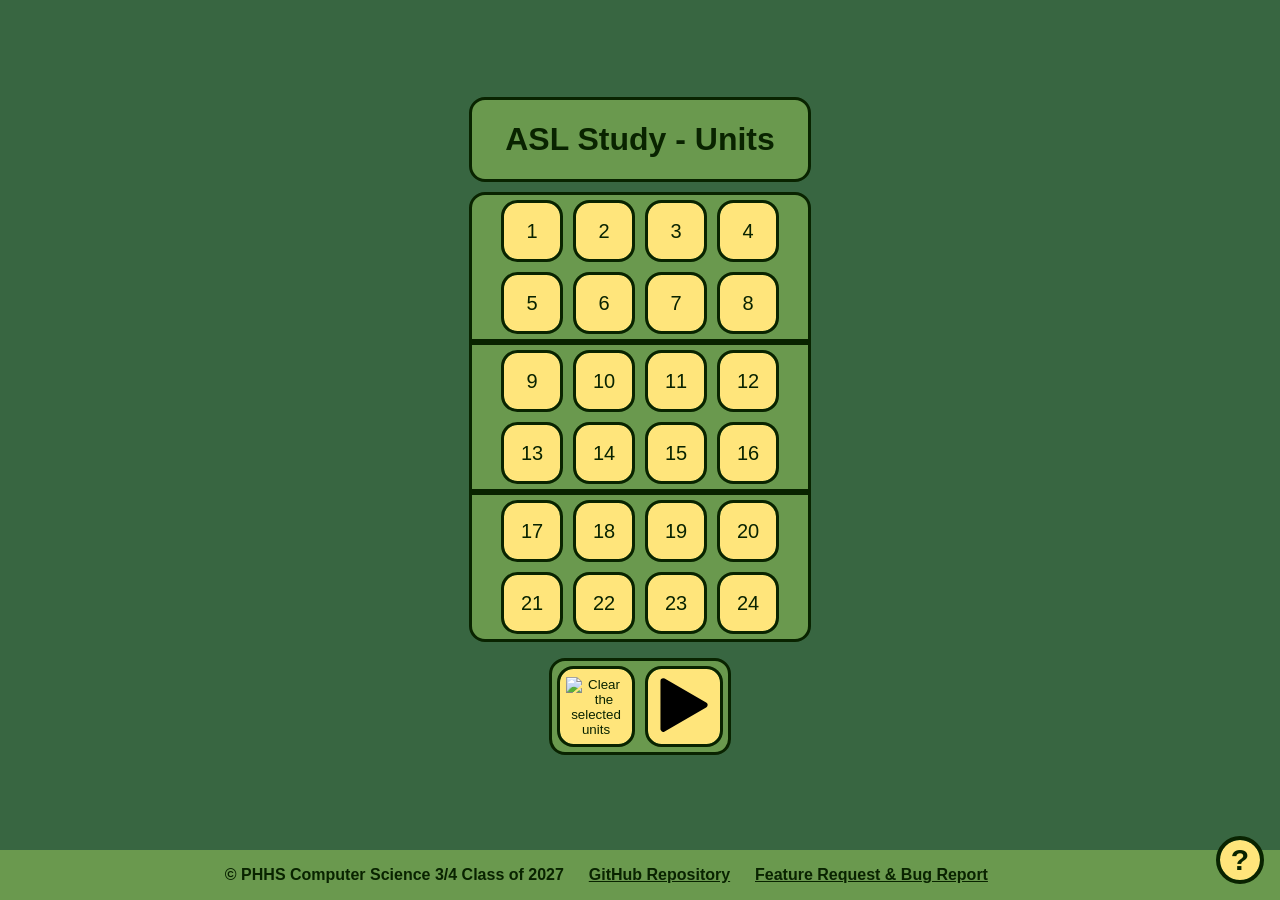
==== index.html @ ac2e0659 "Fixed one bug and made flipping default side also flip card" ====
<!DOCTYPE html>
<html lang="en">
<head>
    <meta name="viewport" content="width=device-width, initial-scale=1.0" charset="UTF-8">
    <meta name="google-site-verification" content="upfjtAG3YOqZmzo2idSA2R0k44PSSpohdeDNC-UmCA4"/>
    <meta name="description"
          content="ASL Study tool made for Patrick Henry High School in San Diego, comprising of 24 units and over 1200 words.">
    <title>ASL Study - Units</title>
    <link rel="stylesheet" href="styles.css">
    <link rel="icon" type="image/svg+xml" href="media/ASL.svg">
</head>
<body id="homeBody">
<main>
    <div id="headerDiv" class="roundedLargeElement">
        <h1>ASL Study - Units</h1>
    </div>

    <div id="upToTenUnits" class="roundedLargeElement divButtons"></div>
    <div id="upToTwentyUnits" class="roundedLargeElement divButtons"></div>
    <div id="upToThirtyUnits" class="roundedLargeElement divButtons"></div>

    <div class="roundedLargeElement divButtons setupContainer">
        <div class="bottomDiv">
            <button title="Clear the selected units" id="clearButton" class="buttons setupButton"
                    onclick="clearUnits()">
                <!--https://fontawesome.com/icons/classic/regular/trash-can-->
                <img alt="Clear the selected units" src="media/CLEAR.svg" class="buttonIcon"/>
            </button>

            <!-- <button title="Switch the front between ASL and English" id="whichFront" data-aslOrEnglish="asl"
                    class="buttons setupButton" onclick="decideImageOfButton('whichFront')">
                <img alt="Switch the front between ASL and English" src="media/ASL.svg" class="buttonIcon"/>
            </button> -->
            <button title = "Choose between flashcard and List mode" class = "buttons setupButton" onclick="openSelectedPopup()">
                <img src="media/START.svg" class="buttonIcon"/>
            </button>
			<!-- <button title="Copy the selected units to share" id="copyButton" class="buttons setupButton" onclick="copySelected()">
					<img alt="Copy the selected units to share" src="media/CLIPBOARD.svg" class="buttonIcon"/>
			</button>
			<dialog id="copy">
					<p>Content copied to clipboard!</p>
					<button title="close" class="close-btn" aria-label="close">&times;</button>
			</dialog> -->
            <dialog id="selectOpen">
                <button id="openButtonFlash" class="buttons setupButton" onclick="openSelectedFlash()">
				    <img src="media/START.svg" class="buttonIcon"/>
			    </button>
			    <button id="openButtonList" class="buttons setupButton" onclick="openSelectedList()">Start List</button>
                <button title="close" class="close-btn" aria-label="close" onclick = "document.getElementById('selectOpen').style.display = 'none'">&times;</button>
            </dialog>
			<dialog id="notEnoughUnits">
					<p>Not enough units selected!</p>
					<button title="close" class="close-btn" aria-label="close">&times;</button>
			</dialog>
				</div>
		</div>

    <div class="cornerButtonDiv">
        <button title="Tutorial" class="cornerButton" onclick="helpPopup.showModal()">?</button>
        <dialog id="help">
            <p>How to use the unit selection page</p>
            <img alt="Image of homescreen with instructions connected to elements" src="media/ASL_HOME_HELP.svg"
                 class="homeHelpImg"/>
            <button title="close" class="close-btn" aria-label="close">&times;</button>
        </dialog>
    </div>
</main>

<footer>
    <p>
        &copy PHHS Computer Science 3/4 Class of 2027
        &emsp;
        <a href="https://github.com/CS34-CO2627/ASL-Study" target="_blank">GitHub Repository</a>
        &emsp;
        <a href="https://docs.google.com/forms/d/e/1FAIpQLScJWMaNmoLAqAhPL84StbIbeAcIAruhEhvMNQnXzmc_PL3eug/viewform?usp=header"
           target="_blank">Feature Request & Bug Report</a>
    </p>
</footer>

<script src="index.js" defer></script>
</body>
</html>
---- styles.css ----
:root {
	/* PHHS Theme */
	/* Teal Green #006D5B */
	--color-darkText: #092300;
	--color-lightText: #ffe57b;

	--color-background1: #386641; /* Body and dialog background */
	--color-background2: #6a994e; /* Footer, container elements, and flashcard background */
	--color-background3: #ffe57b; /* Navigation buttons and setup/unit buttons background */
	--color-background4: #092300; /* Card/container borders, unit dividers, help button outline/text, and selected button background */

	/* Debug coloring
	To apply, uncomment this section */
	/*--color-darkText: #ff0000;*/
	/*--color-lightText: #ee04ff;*/
	/*--color-background1: #ffa600;*/
	/*--color-background2: #6aff00;*/
	/*--color-background3: #002afb;*/
	/*--color-background4: #7d04ff;*/
}

/* Broad layout stuff */

/* By default, some types of elements dont like to inherit the text color given to them by the body,
so this selects all types of elements and specifies the text color
*/
* {
	color: var(--color-darkText)
}

html, body {
	min-height: 100%;
	margin: 0;
}
body {
	min-height: 100vh;
	min-width: 200px;
	display: flex;
	flex-direction: column;
	font-family: Helvetica, Arial, sans-serif;
	background-color: var(--color-background1);
}

main {
	flex: 1;
	display: flex;
	flex-direction: column;
	justify-content: center;
	align-items: center;
}

#listContainer {
	overflow-wrap: break-word;
}

#scrollToTopBtn {
  position: fixed; /* Keeps it in the same place even when scrolling */
  bottom: 30px;    /* Distance from the bottom */
  right: 30px;     /* Distance from the right */
  z-index: 99;     /* Makes sure it sits on top of other content */

  /* Styling */
  background-color: #007bff;
  color: white;
  border: none;
  outline: none;
  cursor: pointer;
  padding: 15px;
  border-radius: 50%;
  font-size: 18px;
  box-shadow: 0 4px 6px rgba(0,0,0,0.1);

  /* Smooth show/hide animation */
  opacity: 0;
  transition: opacity 0.3s ease, transform 0.3s ease;
  pointer-events: none; /* Prevents clicking when hidden */
}

#scrollToTopBtn.show {
	opacity: 1;
	pointer-events: auto;
}

#flashcardsBody {
	justify-content: center;
	align-items: center;
}

footer {
	height: fit-content;
	width: 100%;
	margin: 0;
	background-color: var(--color-background2);
}

footer p {
	font-weight:600;
	text-align: center;
	padding: 0;
}

/* Widespread Containers */

.roundedLargeElement{
	background: var(--color-background2);
	display: grid;
	justify-content: center;
	padding-left: .5rem;
	padding-right: .5rem;
	width: 80%;
	max-width: 20rem;
	place-items: center;
	border-radius: 1rem;
	border: 3px solid var(--color-background4);
	margin: auto;
}

#headerDiv{
    text-align: center;
    font-size: clamp(0.01rem, 6vw, 1rem);
    padding-top: 0;
    padding-bottom: 0;
    margin-bottom: 0.6em;
    margin-top: 0.6em;
}

.divButtons{
    display: flex;
    flex-direction: row;
    flex-wrap: wrap;
    gap: 1rem;
    padding: 0.5rem 0.5rem;
    margin-bottom: 0.5rem;
    margin-top: 0;
}

.setupButtonDiv1{
    border-bottom: 0.4rem solid #636363;
    margin-bottom: 0;
    border-radius: 1rem 1rem 0 0;
}

.setupButtonDiv2{
    margin-bottom: 0;
    border-radius: 0;
}

.setupButtonDiv3{
    border-top: 0.4rem solid #636363;
    border-radius: 0 0 1rem 1rem;
}

.buttonIcon {
	height: 100%;
	width: 100%;
}

.bottomDiv {
	display: flex;
	flex-wrap: wrap;
	justify-content: center;
	gap: 1em;
	width: 100%;
}

/* Unit selection page */

#upToTenUnits{
    border-bottom: 0.4rem solid var(--color-background4);
	border-radius: 1rem 1rem 0 0;
    margin-bottom: 0;
}

#upToTwentyUnits{
	border-top: none;
	border-bottom: none;
    margin-bottom: 0;
    border-radius: 0;
}

#upToThirtyUnits{
    border-top: 0.4rem solid var(--color-background4);
    border-radius: 0 0 1rem 1rem;
	margin-bottom: 0;
}

#homeBody .setupContainer{
	margin-top: 1rem;
	max-width: fit-content;
	width: 80%;
}
#flashcardsBody .setupContainer{
	margin-top: 1rem;
	max-width: fit-content;
}

.unitButton{
	width: 3.5rem;
	height: 3.5rem;
}

.unitText{
	font-size: 1.25rem;
	font-weight: 500;
	color: inherit;
}

/* Dialog */

dialog {
	border-radius: 1rem;
	border: 3px solid var(--color-darkText);
	background-color: var(--color-background1);
}

dialog p {
	font-weight: bold;
}

dialog::backdrop{
	backdrop-filter: blur(3px) brightness(50%);
}

.close-btn {
	position: absolute;
	top: 0;
	right: 6px;
	background: none;
	border: none;
	font-size: 3rem;
	cursor: pointer;
}

#openButtonFlash {
	margin-right: 1rem;
}
#openButtonList {
	margin-right: 2rem;
}

/* Flashcards */

span {
	display: block;
	margin: 4px 0;
}

#flashcardsFlexDiv {
	display: flex;
	justify-content: center;
	align-items: center;
	flex-wrap: wrap balance;

	gap: 2rem;
	width: fit-content;

	perspective: 1000px;

	margin: 1rem auto;
}

#perspectiveCardDiv {
	flex: 0 1 auto;

    width: 50rem;
    height: 30rem;

    transform-style: preserve-3d;
    transition: transform 0.8s;
    cursor: pointer;
}

#perspectiveCardDiv.flipped {
    transform: rotateX(180deg);
}

.card {
	display: flex;
	justify-content: center;
	align-items: center;
    position: absolute;
    font-size: 4rem;
    width: 100%;
    border-radius: 5rem;
    height: 100%;
    background-color: var(--color-background2);
    backface-visibility: hidden;
    -webkit-backface-visibility: hidden;
	border: 3px solid var(--color-background4);
	cursor: pointer;
}

.lazyLoadCard {
	display: none;
}

.card img {
	height: 60%;
	max-width: 90%
}

.sideNumber {
    font-size: 1.5rem;
    left: 50%;
	transform: translateX(-50%);
    position: absolute;
    top: 3%;
}

.navigationButton {
	display: flex;
	justify-content: center;
	align-items: center;
	padding: 0;
	font-size: 2rem;
	width: 10rem;
	aspect-ratio: 1 / 1;

	background-color: var(--color-background3);
	border-radius: 1em;
	border-width: 0;
	outline: 3px solid var(--color-background4);
	outline-offset: 0;
	cursor: pointer;
	color: inherit;
}

.navigationButton .buttonIcon {
	display: block;
	width: 80%;
	height: 80%;
	object-fit: contain;
}

#previousCardButton img {
	transform: scaleX(-1);
}

.fadeIn{
    animation: fadein 1.5s ease-in-out;
}

.no-transition {
	transition: none !important;
}

#back {
    transform: rotateX(180deg);
}

.buttons.setupButton.flashcardSetup {
	width: 6.5rem;
}

@keyframes fadeIn{
    from {opacity: 0;}
    to {opacity: 1;}
}

/*List Page*/

#listHeader {
	text-align: center;
	font-size: clamp(0.01rem, 6vw, 1.2rem);
	width: min(60rem, 80%);
	margin: 1rem auto;

	display: flex;
	flex-direction: row;
	flex-wrap: wrap;
	align-content: center;
	align-items: center;
	justify-content: center;
	gap: 2rem;
}

#listHeaderTitleDiv{
	text-align: center;
	font-size: 1rem;
	margin: 0;

	min-width: 10rem;
	max-width: 30rem;
	width: 100%;
	overflow-wrap: break-word;
	word-wrap: break-word;
}

#listUnitTitle {
	font-size: 3.5rem;
	margin: 0;
}

#listContainer {
	display: flex;
	flex-direction: column;
	flex-wrap: nowrap;
	margin: 2rem auto;
	padding: 0;
	max-width: 40rem;
}

#listHeader button {
	justify-self: right;
	margin-right: 1em;
}

#listHeader div {
	height: 100%;
}

#scrollToTop {
	opacity: 0;
	transition: opacity 0.3s ease, transform 0.3s ease;
	pointer-events: none;
}

#scrollToTop.show {
	opacity: 1;
	pointer-events: auto;
}

#listContainer h1{
	font-size: 3rem;
	margin: 2rem 0;
}

.splitter{
	grid-column: 1 / -1;
	width: 100%;
	height: 4px;
	background-color: #242424;
	border: none;
	margin: 0;
	padding: 0;
}

.termGifListPair {
	margin: 2rem;
	box-sizing: border-box;
	padding: 0;
	display: grid;
	gap: 20px;
	grid-template-columns: repeat(2, minmax(0, 1fr));
	align-items: center;
	justify-items: center;
	width: calc(100% - 4rem);
	height: 8rem;
	max-height: 8rem;
}

.termGifListPair p {
	margin: 0;
	padding: 0;
	text-align: center;
	font-size: 2rem;
	min-width: 0;
	overflow-wrap: anywhere;
}

.termGifListPair img {
	height: 8rem;
	max-width: 100%;
}

/* Setup buttons (on both pages)*/

.buttonIcon {
	height: 100%;
	width: 100%;
}

.buttons{
	background-color: var(--color-background3);
	border-radius: 1em;
	border-width: 0;
	outline: 3px solid var(--color-background4);
	outline-offset: 0;
	cursor: pointer;
	color: inherit;
	box-shadow: none;
}

.cornerButtonDiv {
	align-self: flex-end;
	justify-self: right;
	right: 20px;
	position: fixed;
	bottom: 20px;
}

#help {
	height: 70%;
	width: fit-content;
	min-width: 190px;
	justify-items: center;
}


.cornerButton {
	height: 40px;
	width: 40px;
	border-radius: 3em;
	border-width: 0;
	outline: 4px solid var(--color-background4);
	outline-offset: 0;
	font-weight: bold;
	font-size: 30px;
	background-color: var(--color-lightText);
	color: var(--color-background4);
	cursor: pointer;
}

.homeHelpImg {
	height: 85%;

}

.setupButton{
	width: 4.5rem;
	aspect-ratio: 1 / 1;
}

@media only screen and (max-width: 1280px){
	#flashcardsBody .setupButton {
		width: min(7rem, 23vw);
	}
	.navigationButton {
		/* width: 37vw; */
		width: min(11rem, 37vw);
	}
	#previousCardButton {
		order: 1;
	}
	#nextCardButton {
		order: 2;
	}
	#perspectiveCardDiv {
		width: 90vw;
	}

	footer p {
		padding: 0 5rem 0 0.8rem;
	}
}
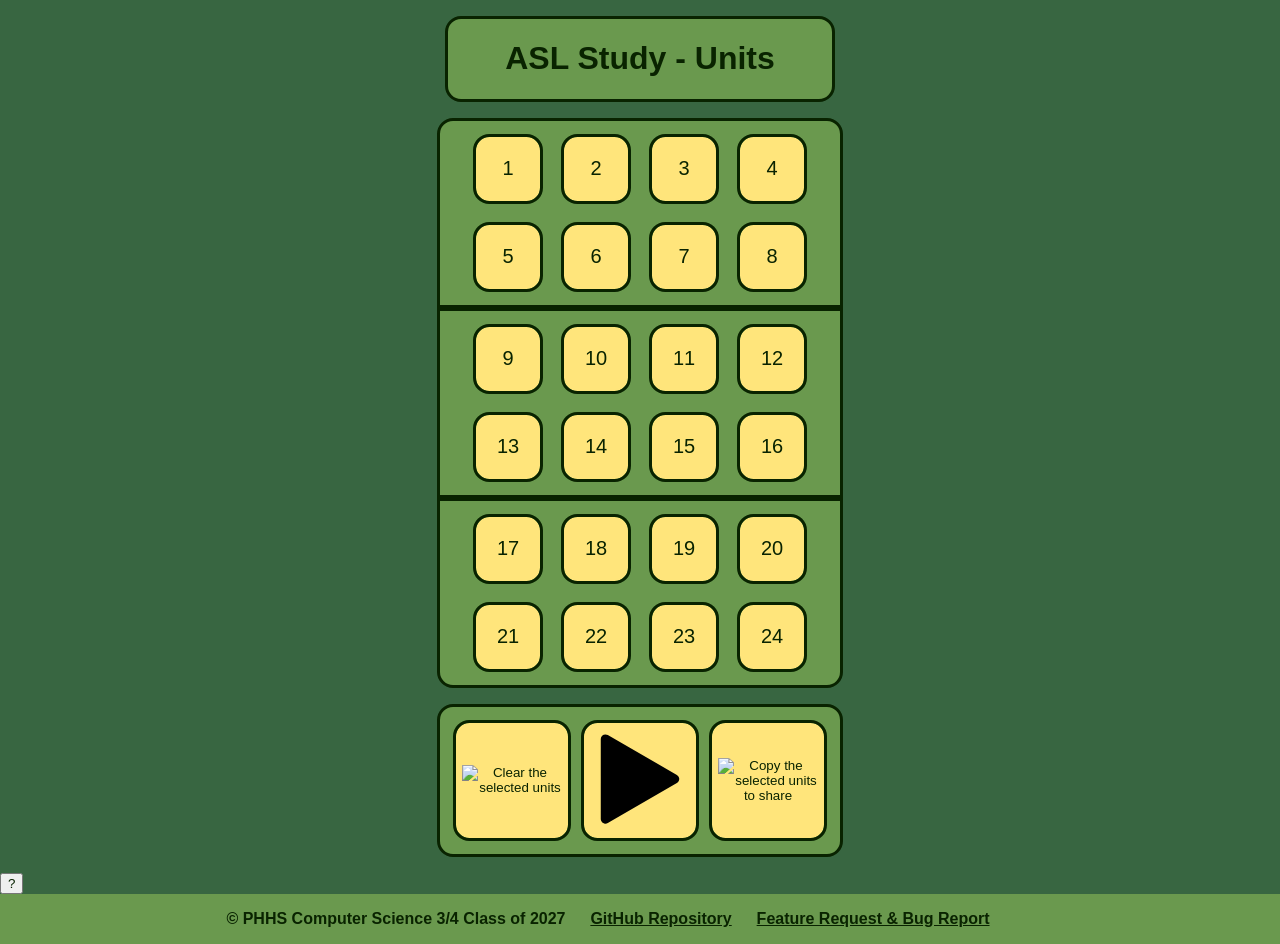
==== commit 0dbe2342: "Can I submit this for a code review?" ====
--- a/index.html
+++ b/index.html
@@ -34,13 +34,18 @@
             <button title = "Choose between flashcard and List mode" class = "buttons setupButton" onclick="openSelectedPopup()">
                 <img src="media/START.svg" class="buttonIcon"/>
             </button>
-			<!-- <button title="Copy the selected units to share" id="copyButton" class="buttons setupButton" onclick="copySelected()">
+			<button title="Copy the selected units to share" id="copyButton" class="buttons setupButton" onclick="copySelected()">
 					<img alt="Copy the selected units to share" src="media/CLIPBOARD.svg" class="buttonIcon"/>
 			</button>
 			<dialog id="copy">
-					<p>Content copied to clipboard!</p>
+                    <button title="Copy the selected units to share" id="copyButton" class="buttons setupButton" onclick="copySelected('list');copyPopup.close();copyFinished.showModal()">List</button>
+                    <button title="Copy the selected units to share" id="copyButton2" class="buttons setupButton" onclick="copySelected();copyPopup.close();copyFinished.showModal()">Flashcard</button>
 					<button title="close" class="close-btn" aria-label="close">&times;</button>
-			</dialog> -->
+			</dialog>
+            <dialog id = "copyFinished">
+                <p>Copied link to your clipboard</p>
+                <button title="close" class="close-btn" aria-label="close">&times;</button>
+            </dialog>
             <dialog id="selectOpen">
                 <button id="openButtonFlash" class="buttons setupButton" onclick="openSelectedFlash()">
 				    <img src="media/START.svg" class="buttonIcon"/>
--- a/styles.css
+++ b/styles.css
@@ -11,12 +11,12 @@
 
 	/* Debug coloring
 	To apply, uncomment this section */
-	/*--color-darkText: #ff0000;*/
-	/*--color-lightText: #ee04ff;*/
-	/*--color-background1: #ffa600;*/
-	/*--color-background2: #6aff00;*/
-	/*--color-background3: #002afb;*/
-	/*--color-background4: #7d04ff;*/
+	/* --color-darkText: #ff0000;
+	--color-lightText: #ee04ff;
+	--color-background1: #ffa600;
+	--color-background2: #6aff00;
+	--color-background3: #002afb;
+	--color-background4: #7d04ff; */
 }
 
 /* Broad layout stuff */
@@ -28,29 +28,30 @@
 	color: var(--color-darkText)
 }
 
-html, body {
-	min-height: 100%;
-	margin: 0;
-}
 body {
+	display: flex;
+	flex-direction: column;
 	min-height: 100vh;
 	min-width: 200px;
-	display: flex;
-	flex-direction: column;
 	font-family: Helvetica, Arial, sans-serif;
+	margin: 0;
+	height: 100%;
 	background-color: var(--color-background1);
 }
 
-main {
-	flex: 1;
-	display: flex;
-	flex-direction: column;
-	justify-content: center;
-	align-items: center;
-}
-
-#listContainer {
-	overflow-wrap: break-word;
+#listHeader {
+	text-align: center;
+    font-size: clamp(0.01rem, 6vw, 1.2rem);
+    padding-top: 0;
+    padding-bottom: 0;
+    margin-bottom: 1em;
+    margin-top: 1em;
+    grid-template-columns: 1fr 7em;
+}
+
+#listHeader > button {
+	justify-self: right;
+	margin-right: 1em;
 }
 
 #scrollToTopBtn {
@@ -81,6 +82,11 @@
 	pointer-events: auto;
 }
 
+#body {
+	justify-content: center;
+	align-items: center;
+}
+
 #flashcardsBody {
 	justify-content: center;
 	align-items: center;
@@ -90,6 +96,7 @@
 	height: fit-content;
 	width: 100%;
 	margin: 0;
+	/* top, left/right, bottom */
 	background-color: var(--color-background2);
 }
 
@@ -108,7 +115,7 @@
 	padding-left: .5rem;
 	padding-right: .5rem;
 	width: 80%;
-	max-width: 20rem;
+	max-width: 23rem;
 	place-items: center;
 	border-radius: 1rem;
 	border: 3px solid var(--color-background4);
@@ -120,17 +127,19 @@
     font-size: clamp(0.01rem, 6vw, 1rem);
     padding-top: 0;
     padding-bottom: 0;
-    margin-bottom: 0.6em;
-    margin-top: 0.6em;
+    margin-bottom: 1em;
+    margin-top: 1em;
 }
 
 .divButtons{
     display: flex;
     flex-direction: row;
     flex-wrap: wrap;
-    gap: 1rem;
-    padding: 0.5rem 0.5rem;
-    margin-bottom: 0.5rem;
+    gap: 1.5rem;
+
+
+    padding: 1rem 1rem;
+    margin-bottom: 1rem;
     margin-top: 0;
 }
 
@@ -148,6 +157,14 @@
 .setupButtonDiv3{
     border-top: 0.4rem solid #636363;
     border-radius: 0 0 1rem 1rem;
+}
+
+.splitter{
+	grid-column: 1 / -1;
+	width: 100%;
+	height: 10%;
+	background-color: #242424;
+	border: none;
 }
 
 .buttonIcon {
@@ -187,16 +204,15 @@
 #homeBody .setupContainer{
 	margin-top: 1rem;
 	max-width: fit-content;
-	width: 80%;
 }
 #flashcardsBody .setupContainer{
-	margin-top: 1rem;
+	margin-top: 2rem;
 	max-width: fit-content;
 }
 
 .unitButton{
-	width: 3.5rem;
-	height: 3.5rem;
+	width: 4rem;
+	height: 4rem;
 }
 
 .unitText{
@@ -231,13 +247,6 @@
 	cursor: pointer;
 }
 
-#openButtonFlash {
-	margin-right: 1rem;
-}
-#openButtonList {
-	margin-right: 2rem;
-}
-
 /* Flashcards */
 
 span {
@@ -256,7 +265,15 @@
 
 	perspective: 1000px;
 
-	margin: 1rem auto;
+	margin: 1rem;
+}
+
+body {
+    display: flex;
+    flex-direction: column;
+    min-height: 100vh;
+	min-width: 200px;
+	justify-content: center;
 }
 
 #perspectiveCardDiv {
@@ -314,6 +331,7 @@
 	padding: 0;
 	font-size: 2rem;
 	width: 10rem;
+	height: 10rem;
 	aspect-ratio: 1 / 1;
 
 	background-color: var(--color-background3);
@@ -348,119 +366,9 @@
     transform: rotateX(180deg);
 }
 
-.buttons.setupButton.flashcardSetup {
-	width: 6.5rem;
-}
-
 @keyframes fadeIn{
     from {opacity: 0;}
     to {opacity: 1;}
-}
-
-/*List Page*/
-
-#listHeader {
-	text-align: center;
-	font-size: clamp(0.01rem, 6vw, 1.2rem);
-	width: min(60rem, 80%);
-	margin: 1rem auto;
-
-	display: flex;
-	flex-direction: row;
-	flex-wrap: wrap;
-	align-content: center;
-	align-items: center;
-	justify-content: center;
-	gap: 2rem;
-}
-
-#listHeaderTitleDiv{
-	text-align: center;
-	font-size: 1rem;
-	margin: 0;
-
-	min-width: 10rem;
-	max-width: 30rem;
-	width: 100%;
-	overflow-wrap: break-word;
-	word-wrap: break-word;
-}
-
-#listUnitTitle {
-	font-size: 3.5rem;
-	margin: 0;
-}
-
-#listContainer {
-	display: flex;
-	flex-direction: column;
-	flex-wrap: nowrap;
-	margin: 2rem auto;
-	padding: 0;
-	max-width: 40rem;
-}
-
-#listHeader button {
-	justify-self: right;
-	margin-right: 1em;
-}
-
-#listHeader div {
-	height: 100%;
-}
-
-#scrollToTop {
-	opacity: 0;
-	transition: opacity 0.3s ease, transform 0.3s ease;
-	pointer-events: none;
-}
-
-#scrollToTop.show {
-	opacity: 1;
-	pointer-events: auto;
-}
-
-#listContainer h1{
-	font-size: 3rem;
-	margin: 2rem 0;
-}
-
-.splitter{
-	grid-column: 1 / -1;
-	width: 100%;
-	height: 4px;
-	background-color: #242424;
-	border: none;
-	margin: 0;
-	padding: 0;
-}
-
-.termGifListPair {
-	margin: 2rem;
-	box-sizing: border-box;
-	padding: 0;
-	display: grid;
-	gap: 20px;
-	grid-template-columns: repeat(2, minmax(0, 1fr));
-	align-items: center;
-	justify-items: center;
-	width: calc(100% - 4rem);
-	height: 8rem;
-	max-height: 8rem;
-}
-
-.termGifListPair p {
-	margin: 0;
-	padding: 0;
-	text-align: center;
-	font-size: 2rem;
-	min-width: 0;
-	overflow-wrap: anywhere;
-}
-
-.termGifListPair img {
-	height: 8rem;
-	max-width: 100%;
 }
 
 /* Setup buttons (on both pages)*/
@@ -481,7 +389,7 @@
 	box-shadow: none;
 }
 
-.cornerButtonDiv {
+.helpDiv, .endOfListDiv{
 	align-self: flex-end;
 	justify-self: right;
 	right: 20px;
@@ -489,7 +397,7 @@
 	bottom: 20px;
 }
 
-#help {
+#help,  #endOfList{
 	height: 70%;
 	width: fit-content;
 	min-width: 190px;
@@ -497,7 +405,7 @@
 }
 
 
-.cornerButton {
+.helpButton {
 	height: 40px;
 	width: 40px;
 	border-radius: 3em;
@@ -511,23 +419,31 @@
 	cursor: pointer;
 }
 
+.home-btn img{
+	width: 100%;
+}
+
 .homeHelpImg {
 	height: 85%;
 
 }
 
 .setupButton{
-	width: 4.5rem;
+	width: 7rem;
 	aspect-ratio: 1 / 1;
 }
 
 @media only screen and (max-width: 1280px){
+	#homeBody .setupButton {
+		width: min(7rem, 20vw);
+	}
 	#flashcardsBody .setupButton {
 		width: min(7rem, 23vw);
 	}
 	.navigationButton {
 		/* width: 37vw; */
 		width: min(11rem, 37vw);
+		height: min(11rem, 37vw);
 	}
 	#previousCardButton {
 		order: 1;
@@ -538,8 +454,8 @@
 	#perspectiveCardDiv {
 		width: 90vw;
 	}
-
+	
 	footer p {
-		padding: 0 5rem 0 0.8rem;
-	}
-}
+		padding: 0 5rem 0 1rem;
+	}
+}
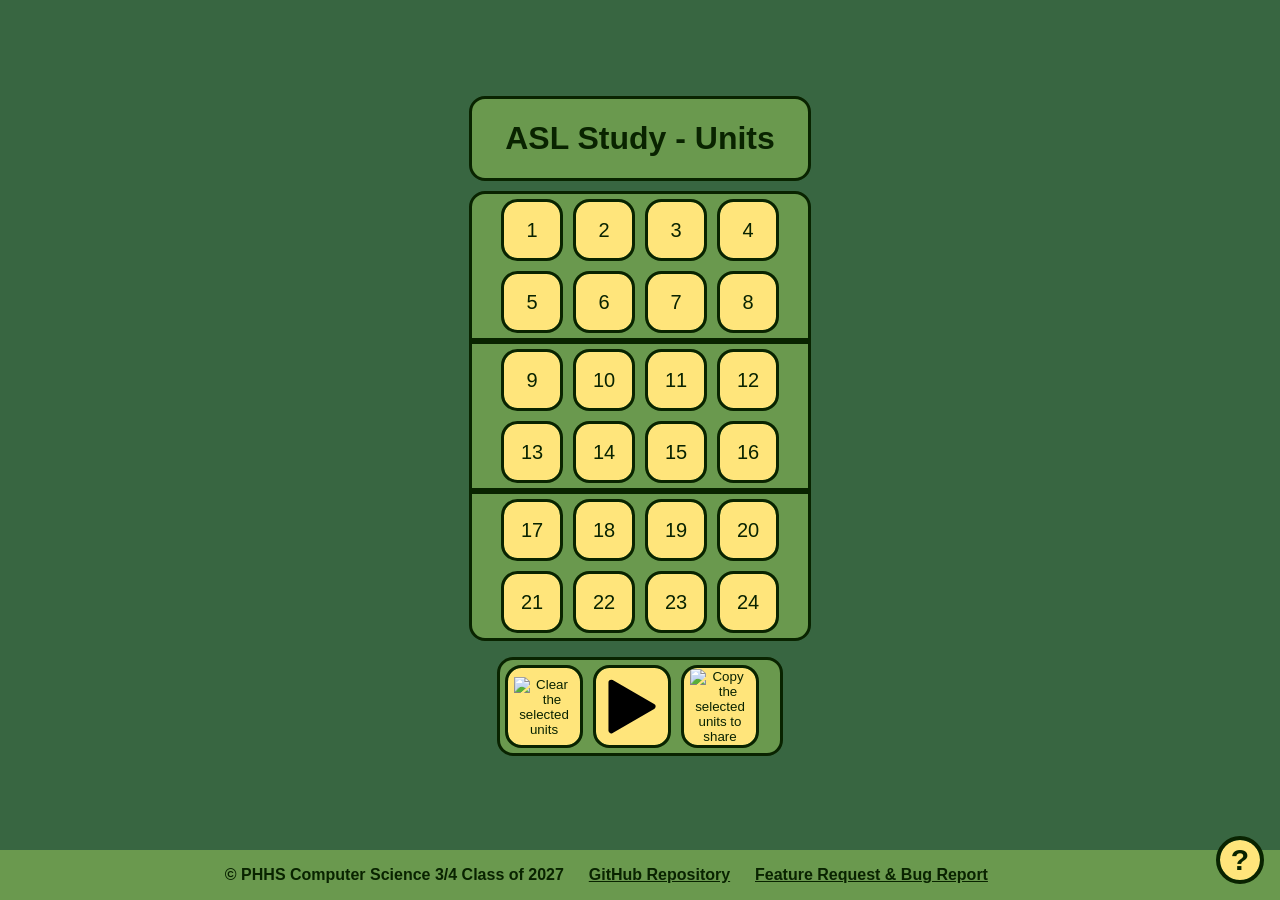
==== commit 7ff0ecb9: "Better for you copper ore" ====
--- a/index.html
+++ b/index.html
@@ -38,14 +38,10 @@
 					<img alt="Copy the selected units to share" src="media/CLIPBOARD.svg" class="buttonIcon"/>
 			</button>
 			<dialog id="copy">
-                    <button title="Copy the selected units to share" id="copyButton" class="buttons setupButton" onclick="copySelected('list');copyPopup.close();copyFinished.showModal()">List</button>
-                    <button title="Copy the selected units to share" id="copyButton2" class="buttons setupButton" onclick="copySelected();copyPopup.close();copyFinished.showModal()">Flashcard</button>
-					<button title="close" class="close-btn" aria-label="close">&times;</button>
+                    <button title="Copy the selected units to share" id="copyButton" class="buttons setupButton" onclick="copySelected('list');copyPopup.close()">List</button>
+                    <button title="Copy the selected units to share" id="copyButton2" class="buttons setupButton" onclick="copySelected();copyPopup.close()">Flashcard</button>
+					<button title="close" class="close-btn" aria-label="close" onclick = "document.getElementById('copy').style.display = 'none'">&times;</button>
 			</dialog>
-            <dialog id = "copyFinished">
-                <p>Copied link to your clipboard</p>
-                <button title="close" class="close-btn" aria-label="close">&times;</button>
-            </dialog>
             <dialog id="selectOpen">
                 <button id="openButtonFlash" class="buttons setupButton" onclick="openSelectedFlash()">
 				    <img src="media/START.svg" class="buttonIcon"/>
--- a/styles.css
+++ b/styles.css
@@ -11,12 +11,12 @@
 
 	/* Debug coloring
 	To apply, uncomment this section */
-	/* --color-darkText: #ff0000;
-	--color-lightText: #ee04ff;
-	--color-background1: #ffa600;
-	--color-background2: #6aff00;
-	--color-background3: #002afb;
-	--color-background4: #7d04ff; */
+	/*--color-darkText: #ff0000;*/
+	/*--color-lightText: #ee04ff;*/
+	/*--color-background1: #ffa600;*/
+	/*--color-background2: #6aff00;*/
+	/*--color-background3: #002afb;*/
+	/*--color-background4: #7d04ff;*/
 }
 
 /* Broad layout stuff */
@@ -28,30 +28,29 @@
 	color: var(--color-darkText)
 }
 
+html, body {
+	min-height: 100%;
+	margin: 0;
+}
 body {
-	display: flex;
-	flex-direction: column;
 	min-height: 100vh;
 	min-width: 200px;
+	display: flex;
+	flex-direction: column;
 	font-family: Helvetica, Arial, sans-serif;
-	margin: 0;
-	height: 100%;
 	background-color: var(--color-background1);
 }
 
-#listHeader {
-	text-align: center;
-    font-size: clamp(0.01rem, 6vw, 1.2rem);
-    padding-top: 0;
-    padding-bottom: 0;
-    margin-bottom: 1em;
-    margin-top: 1em;
-    grid-template-columns: 1fr 7em;
-}
-
-#listHeader > button {
-	justify-self: right;
-	margin-right: 1em;
+main {
+	flex: 1;
+	display: flex;
+	flex-direction: column;
+	justify-content: center;
+	align-items: center;
+}
+
+#listContainer {
+	overflow-wrap: break-word;
 }
 
 #scrollToTopBtn {
@@ -82,11 +81,6 @@
 	pointer-events: auto;
 }
 
-#body {
-	justify-content: center;
-	align-items: center;
-}
-
 #flashcardsBody {
 	justify-content: center;
 	align-items: center;
@@ -96,7 +90,6 @@
 	height: fit-content;
 	width: 100%;
 	margin: 0;
-	/* top, left/right, bottom */
 	background-color: var(--color-background2);
 }
 
@@ -115,7 +108,7 @@
 	padding-left: .5rem;
 	padding-right: .5rem;
 	width: 80%;
-	max-width: 23rem;
+	max-width: 20rem;
 	place-items: center;
 	border-radius: 1rem;
 	border: 3px solid var(--color-background4);
@@ -127,19 +120,17 @@
     font-size: clamp(0.01rem, 6vw, 1rem);
     padding-top: 0;
     padding-bottom: 0;
-    margin-bottom: 1em;
-    margin-top: 1em;
+    margin-bottom: 0.6em;
+    margin-top: 0.6em;
 }
 
 .divButtons{
     display: flex;
     flex-direction: row;
     flex-wrap: wrap;
-    gap: 1.5rem;
-
-
-    padding: 1rem 1rem;
-    margin-bottom: 1rem;
+    gap: 1rem;
+    padding: 0.5rem 0.5rem;
+    margin-bottom: 0.5rem;
     margin-top: 0;
 }
 
@@ -157,14 +148,6 @@
 .setupButtonDiv3{
     border-top: 0.4rem solid #636363;
     border-radius: 0 0 1rem 1rem;
-}
-
-.splitter{
-	grid-column: 1 / -1;
-	width: 100%;
-	height: 10%;
-	background-color: #242424;
-	border: none;
 }
 
 .buttonIcon {
@@ -204,15 +187,16 @@
 #homeBody .setupContainer{
 	margin-top: 1rem;
 	max-width: fit-content;
+	width: 80%;
 }
 #flashcardsBody .setupContainer{
-	margin-top: 2rem;
+	margin-top: 1rem;
 	max-width: fit-content;
 }
 
 .unitButton{
-	width: 4rem;
-	height: 4rem;
+	width: 3.5rem;
+	height: 3.5rem;
 }
 
 .unitText{
@@ -247,6 +231,20 @@
 	cursor: pointer;
 }
 
+#openButtonFlash {
+	margin-right: 1rem;
+}
+#openButtonList {
+	margin-right: 2rem;
+}
+
+#copyButton2 {
+	margin-right: 2rem;
+}
+#copyButton {
+	margin-right: 1rem;
+}
+
 /* Flashcards */
 
 span {
@@ -265,15 +263,7 @@
 
 	perspective: 1000px;
 
-	margin: 1rem;
-}
-
-body {
-    display: flex;
-    flex-direction: column;
-    min-height: 100vh;
-	min-width: 200px;
-	justify-content: center;
+	margin: 1rem auto;
 }
 
 #perspectiveCardDiv {
@@ -331,7 +321,6 @@
 	padding: 0;
 	font-size: 2rem;
 	width: 10rem;
-	height: 10rem;
 	aspect-ratio: 1 / 1;
 
 	background-color: var(--color-background3);
@@ -366,9 +355,119 @@
     transform: rotateX(180deg);
 }
 
+.buttons.setupButton.flashcardSetup {
+	width: 6.5rem;
+}
+
 @keyframes fadeIn{
     from {opacity: 0;}
     to {opacity: 1;}
+}
+
+/*List Page*/
+
+#listHeader {
+	text-align: center;
+	font-size: clamp(0.01rem, 6vw, 1.2rem);
+	width: min(60rem, 80%);
+	margin: 1rem auto;
+
+	display: flex;
+	flex-direction: row;
+	flex-wrap: wrap;
+	align-content: center;
+	align-items: center;
+	justify-content: center;
+	gap: 2rem;
+}
+
+#listHeaderTitleDiv{
+	text-align: center;
+	font-size: 1rem;
+	margin: 0;
+
+	min-width: 10rem;
+	max-width: 30rem;
+	width: 100%;
+	overflow-wrap: break-word;
+	word-wrap: break-word;
+}
+
+#listUnitTitle {
+	font-size: 3.5rem;
+	margin: 0;
+}
+
+#listContainer {
+	display: flex;
+	flex-direction: column;
+	flex-wrap: nowrap;
+	margin: 2rem auto;
+	padding: 0;
+	max-width: 40rem;
+}
+
+#listHeader button {
+	justify-self: right;
+	margin-right: 1em;
+}
+
+#listHeader div {
+	height: 100%;
+}
+
+#scrollToTop {
+	opacity: 0;
+	transition: opacity 0.3s ease, transform 0.3s ease;
+	pointer-events: none;
+}
+
+#scrollToTop.show {
+	opacity: 1;
+	pointer-events: auto;
+}
+
+#listContainer h1{
+	font-size: 3rem;
+	margin: 2rem 0;
+}
+
+.splitter{
+	grid-column: 1 / -1;
+	width: 100%;
+	height: 4px;
+	background-color: #242424;
+	border: none;
+	margin: 0;
+	padding: 0;
+}
+
+.termGifListPair {
+	margin: 2rem;
+	box-sizing: border-box;
+	padding: 0;
+	display: grid;
+	gap: 20px;
+	grid-template-columns: repeat(2, minmax(0, 1fr));
+	align-items: center;
+	justify-items: center;
+	width: calc(100% - 4rem);
+	height: 8rem;
+	max-height: 8rem;
+}
+
+.termGifListPair p {
+	margin: 0;
+	padding: 0;
+	text-align: center;
+	font-size: 2rem;
+	min-width: 0;
+	overflow-wrap: anywhere;
+}
+
+.termGifListPair img {
+	height: 8rem;
+	max-width: 100%;
 }
 
 /* Setup buttons (on both pages)*/
@@ -389,7 +488,7 @@
 	box-shadow: none;
 }
 
-.helpDiv, .endOfListDiv{
+.cornerButtonDiv {
 	align-self: flex-end;
 	justify-self: right;
 	right: 20px;
@@ -397,7 +496,7 @@
 	bottom: 20px;
 }
 
-#help,  #endOfList{
+#help {
 	height: 70%;
 	width: fit-content;
 	min-width: 190px;
@@ -405,7 +504,7 @@
 }
 
 
-.helpButton {
+.cornerButton {
 	height: 40px;
 	width: 40px;
 	border-radius: 3em;
@@ -419,31 +518,23 @@
 	cursor: pointer;
 }
 
-.home-btn img{
-	width: 100%;
-}
-
 .homeHelpImg {
 	height: 85%;
 
 }
 
 .setupButton{
-	width: 7rem;
+	width: 4.5rem;
 	aspect-ratio: 1 / 1;
 }
 
 @media only screen and (max-width: 1280px){
-	#homeBody .setupButton {
-		width: min(7rem, 20vw);
-	}
 	#flashcardsBody .setupButton {
 		width: min(7rem, 23vw);
 	}
 	.navigationButton {
 		/* width: 37vw; */
 		width: min(11rem, 37vw);
-		height: min(11rem, 37vw);
 	}
 	#previousCardButton {
 		order: 1;
@@ -454,8 +545,8 @@
 	#perspectiveCardDiv {
 		width: 90vw;
 	}
-	
+
 	footer p {
-		padding: 0 5rem 0 1rem;
+		padding: 0 5rem 0 0.8rem;
 	}
 }
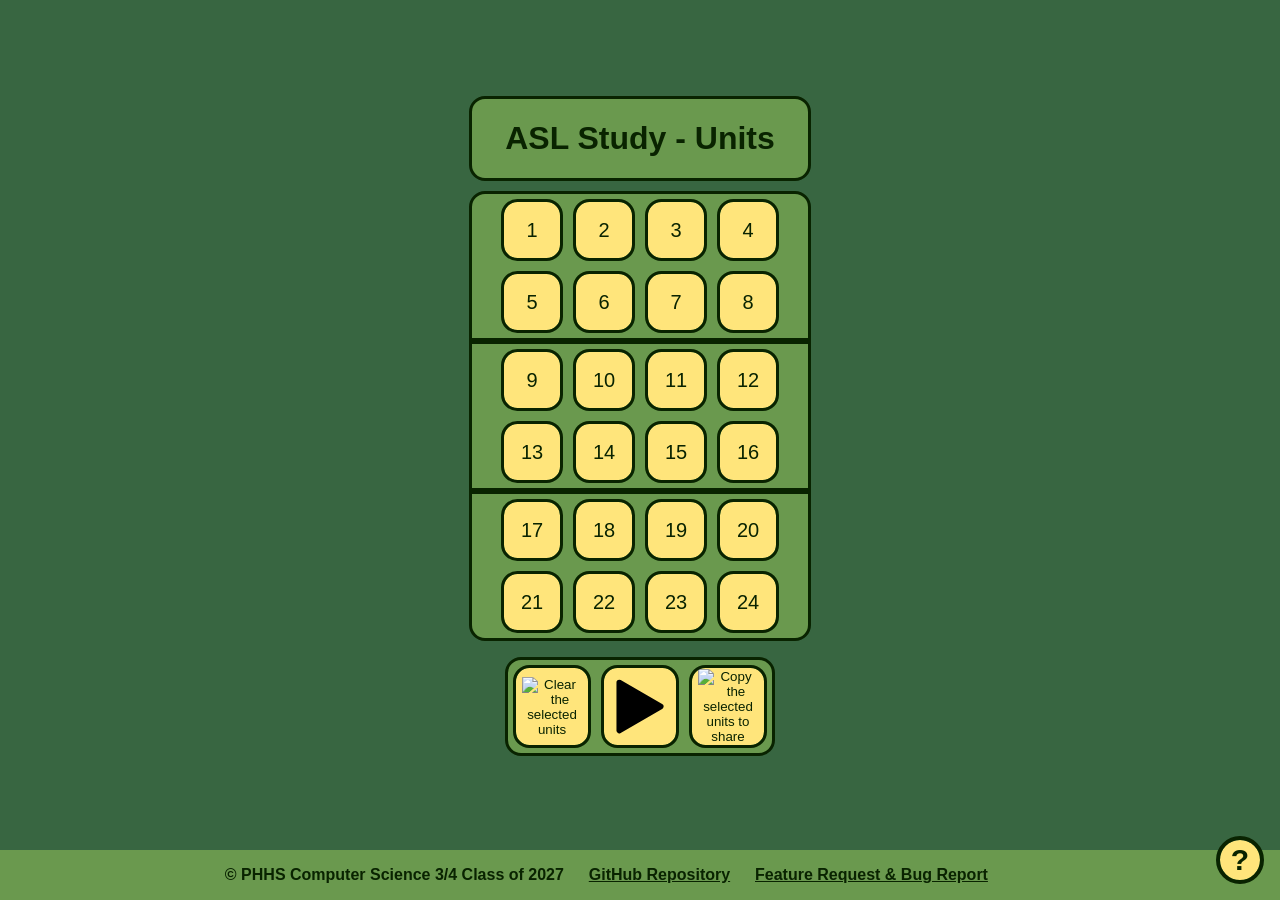
==== commit 2c4809af: "Fix copy dialog button behavior Remove the duplicate copyButton ID, use a class for the List button " ====
--- a/index.html
+++ b/index.html
@@ -34,12 +34,12 @@
             <button title = "Choose between flashcard and List mode" class = "buttons setupButton" onclick="openSelectedPopup()">
                 <img src="media/START.svg" class="buttonIcon"/>
             </button>
-			<button title="Copy the selected units to share" id="copyButton" class="buttons setupButton" onclick="copySelected()">
+			<button title="Copy the selected units to share" class="buttons setupButton" onclick="copySelected()">
 					<img alt="Copy the selected units to share" src="media/CLIPBOARD.svg" class="buttonIcon"/>
 			</button>
 			<dialog id="copy">
-                    <button title="Copy the selected units to share" id="copyButton" class="buttons setupButton" onclick="copySelected('list');copyPopup.close()">List</button>
-                    <button title="Copy the selected units to share" id="copyButton2" class="buttons setupButton" onclick="copySelected();copyPopup.close()">Flashcard</button>
+                    <button title="Copy the selected units to share" class="buttons setupButton copyButton" onclick="copySelected('list'); copyPopup.close(); document.getElementById('copy').style.display = 'none'">List</button>
+                    <button title="Copy the selected units to share" id="copyButton2" class="buttons setupButton" onclick="copySelected(); copyPopup.close(); document.getElementById('copy').style.display = 'none'">Flashcard</button>
 					<button title="close" class="close-btn" aria-label="close" onclick = "document.getElementById('copy').style.display = 'none'">&times;</button>
 			</dialog>
             <dialog id="selectOpen">
--- a/styles.css
+++ b/styles.css
@@ -224,10 +224,10 @@
 .close-btn {
 	position: absolute;
 	top: 0;
-	right: 6px;
+	right: 3px;
 	background: none;
 	border: none;
-	font-size: 3rem;
+	font-size: 2.25rem;
 	cursor: pointer;
 }
 
@@ -241,7 +241,7 @@
 #copyButton2 {
 	margin-right: 2rem;
 }
-#copyButton {
+.copyButton {
 	margin-right: 1rem;
 }
 
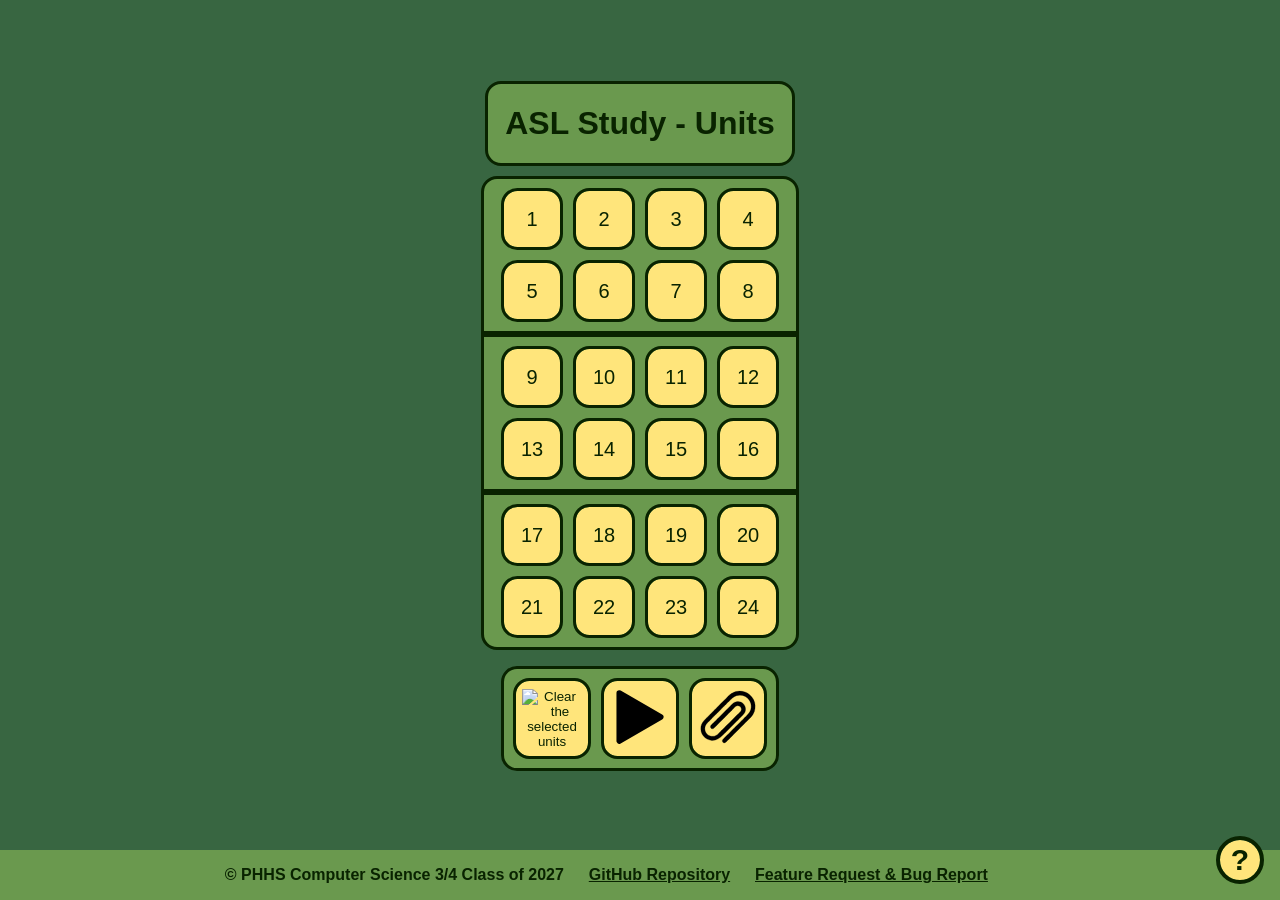
==== commit 00d07d4d: "Merge branch '76-keepdiscard-quiz-mode-cards-on-flashcards' and add the new icons" ====
--- a/index.html
+++ b/index.html
@@ -4,7 +4,7 @@
     <meta name="viewport" content="width=device-width, initial-scale=1.0" charset="UTF-8">
     <meta name="google-site-verification" content="upfjtAG3YOqZmzo2idSA2R0k44PSSpohdeDNC-UmCA4"/>
     <meta name="description"
-          content="ASL Study tool made for Patrick Henry High School in San Diego, comprising of 24 units and over 1200 words.">
+        content="ASL Study tool made for Patrick Henry High School in San Diego, comprising of 24 units and over 1200 words.">
     <title>ASL Study - Units</title>
     <link rel="stylesheet" href="styles.css">
     <link rel="icon" type="image/svg+xml" href="media/ASL.svg">
@@ -37,23 +37,40 @@
 			<button title="Copy the selected units to share" class="buttons setupButton" onclick="copySelected()">
 					<img alt="Copy the selected units to share" src="media/CLIPBOARD.svg" class="buttonIcon"/>
 			</button>
-			<dialog id="copy">
-                    <button title="Copy the selected units to share" class="buttons setupButton copyButton" onclick="copySelected('list'); copyPopup.close(); document.getElementById('copy').style.display = 'none'">List</button>
-                    <button title="Copy the selected units to share" id="copyButton2" class="buttons setupButton" onclick="copySelected(); copyPopup.close(); document.getElementById('copy').style.display = 'none'">Flashcard</button>
-					<button title="close" class="close-btn" aria-label="close" onclick = "document.getElementById('copy').style.display = 'none'">&times;</button>
-			</dialog>
-            <dialog id="selectOpen">
-                <button id="openButtonFlash" class="buttons setupButton" onclick="openSelectedFlash()">
-				    <img src="media/START.svg" class="buttonIcon"/>
-			    </button>
-			    <button id="openButtonList" class="buttons setupButton" onclick="openSelectedList()">Start List</button>
-                <button title="close" class="close-btn" aria-label="close" onclick = "document.getElementById('selectOpen').style.display = 'none'">&times;</button>
-            </dialog>
+
 			<dialog id="notEnoughUnits">
 					<p>Not enough units selected!</p>
 					<button title="close" class="close-btn" aria-label="close">&times;</button>
 			</dialog>
-				</div>
+			</div>
+		</div>
+
+		<dialog id="copy">
+			<p>Would you like to copy the link for the flashcards or list of terms?</p>
+			<button title="Copy the selected units to share" id="copyButton2" class="buttons setupButton" onclick="copySelected(); copyPopup.close(); document.getElementById('copy').style.display = 'none'">
+				<img src="media/FLASHCARDS.svg" alt="Flashcards Icon" class="buttonIcon"/>
+			</button>
+			<button title="Copy the selected units to share" class="buttons setupButton copyButton" onclick="copySelected('list'); copyPopup.close(); document.getElementById('copy').style.display = 'none'">
+				<img src="media/LIST.svg" alt="List Icon" class="buttonIcon">
+			</button>
+			<button title="close" class="close-btn" aria-label="close" onclick = "document.getElementById('copy').style.display = 'none'">&times;</button>
+		</dialog>
+
+		<div>
+			<dialog id="selectOpen">
+					<p>Would you like to study flashcards or a list of terms?</p>
+
+					<div id="bottomButtons" class="bottomDiv">
+						<button id="openButtonFlash" class="buttons setupButton" onclick="openSelectedFlash()">
+							<img src="media/FLASHCARDS.svg" alt="Flashcards Icon" class="buttonIcon"/>
+						</button>
+						<button id="openButtonList" class="buttons setupButton" onclick="openSelectedList()">
+							<img src="media/LIST.svg" alt="List Icon" class="buttonIcon">
+						</button>
+					</div>
+
+					<button title="close" class="close-btn" aria-label="close" onclick = "document.getElementById('selectOpen').style.display = 'none'">&times;</button>
+				</dialog>
 		</div>
 
     <div class="cornerButtonDiv">
--- a/styles.css
+++ b/styles.css
@@ -108,7 +108,7 @@
 	padding-left: .5rem;
 	padding-right: .5rem;
 	width: 80%;
-	max-width: 20rem;
+	max-width: 18rem;
 	place-items: center;
 	border-radius: 1rem;
 	border: 3px solid var(--color-background4);
@@ -129,7 +129,7 @@
     flex-direction: row;
     flex-wrap: wrap;
     gap: 1rem;
-    padding: 0.5rem 0.5rem;
+    padding: 0.75rem;
     margin-bottom: 0.5rem;
     margin-top: 0;
 }
@@ -321,6 +321,7 @@
 	padding: 0;
 	font-size: 2rem;
 	width: 10rem;
+	height: 10rem;
 	aspect-ratio: 1 / 1;
 
 	background-color: var(--color-background3);
@@ -477,7 +478,7 @@
 	width: 100%;
 }
 
-.buttons{
+.buttons {
 	background-color: var(--color-background3);
 	border-radius: 1em;
 	border-width: 0;
@@ -488,7 +489,7 @@
 	box-shadow: none;
 }
 
-.cornerButtonDiv {
+.cornerButtonDiv, .endOfListDiv  {
 	align-self: flex-end;
 	justify-self: right;
 	right: 20px;
@@ -503,6 +504,17 @@
 	justify-items: center;
 }
 
+#endOfList {
+	height: fit-content;
+	width: 25%;
+	text-align: center;
+	overflow-wrap: break-word;
+	min-width: 190px;
+	justify-items: center;
+	gap: 15px;
+	padding-top: 1px;
+	row-gap: 2px;
+}
 
 .cornerButton {
 	height: 40px;
@@ -518,6 +530,10 @@
 	cursor: pointer;
 }
 
+.home-btn img{
+	width: 100%;
+}
+
 .homeHelpImg {
 	height: 85%;
 
@@ -535,6 +551,7 @@
 	.navigationButton {
 		/* width: 37vw; */
 		width: min(11rem, 37vw);
+		height: min(11rem, 37vw);
 	}
 	#previousCardButton {
 		order: 1;
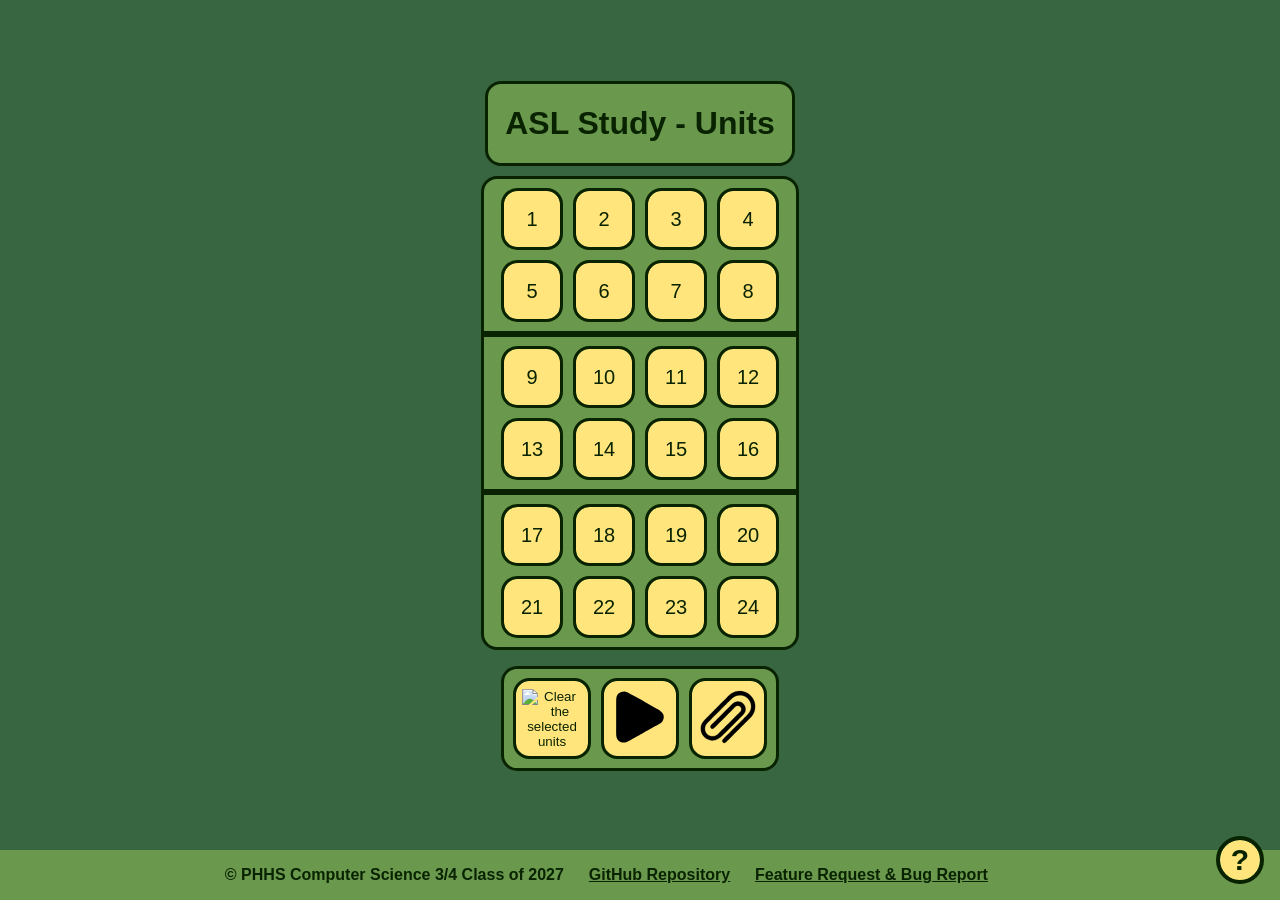
==== commit c06626d9: "Updating dialog gui" ====
--- a/index.html
+++ b/index.html
@@ -47,14 +47,16 @@
 
 		<dialog id="copy">
 			<p>Would you like to copy the link for the flashcards or list of terms?</p>
-			<button title="Copy the selected units to share" id="copyButton2" class="buttons setupButton" onclick="copySelected(); copyPopup.close(); document.getElementById('copy').style.display = 'none'">
-				<img src="media/FLASHCARDS.svg" alt="Flashcards Icon" class="buttonIcon"/>
-			</button>
-			<button title="Copy the selected units to share" class="buttons setupButton copyButton" onclick="copySelected('list'); copyPopup.close(); document.getElementById('copy').style.display = 'none'">
-				<img src="media/LIST.svg" alt="List Icon" class="buttonIcon">
-			</button>
-			<button title="close" class="close-btn" aria-label="close" onclick = "document.getElementById('copy').style.display = 'none'">&times;</button>
-		</dialog>
+            <div class="bottomDiv">
+                <button title="Copy the selected units to share" id="copyButton2" class="buttons setupButton" onclick="copySelected(); copyPopup.close(); document.getElementById('copy').style.display = 'none'">
+                    <img src="media/FLASHCARDS.svg" alt="Flashcards Icon" class="buttonIcon"/>
+                </button>
+                <button title="Copy the selected units to share" id = "copyButton" class="buttons setupButton copyButton" onclick="copySelected('list'); copyPopup.close(); document.getElementById('copy').style.display = 'none'">
+                    <img src="media/LIST.svg" alt="List Icon" class="buttonIcon">
+                </button>
+                <button title="close" class="close-btn" aria-label="close" onclick = "document.getElementById('copy').style.display = 'none'">&times;</button>
+            </div>
+        </dialog>
 
 		<div>
 			<dialog id="selectOpen">
--- a/styles.css
+++ b/styles.css
@@ -215,6 +215,7 @@
 
 dialog p {
 	font-weight: bold;
+	gap: 0.25em;
 }
 
 dialog::backdrop{
@@ -230,19 +231,27 @@
 	font-size: 2.25rem;
 	cursor: pointer;
 }
-
 #openButtonFlash {
-	margin-right: 1rem;
+	width: 6.5rem;
+	aspect-ratio: 1 / 1;
+	margin-right: 2rem;
 }
 #openButtonList {
+	width: 6.5rem;
+	aspect-ratio: 1 / 1;
+	margin-right: 0.1rem;
+}
+
+#copyButton {
+	width: 6.5rem;
+	aspect-ratio: 1 / 1;
+	margin-right: 0.1rem;
+}
+
+#copyButton2 {
+	width: 6.5rem;
+	aspect-ratio: 1 / 1;
 	margin-right: 2rem;
-}
-
-#copyButton2 {
-	margin-right: 2rem;
-}
-.copyButton {
-	margin-right: 1rem;
 }
 
 /* Flashcards */
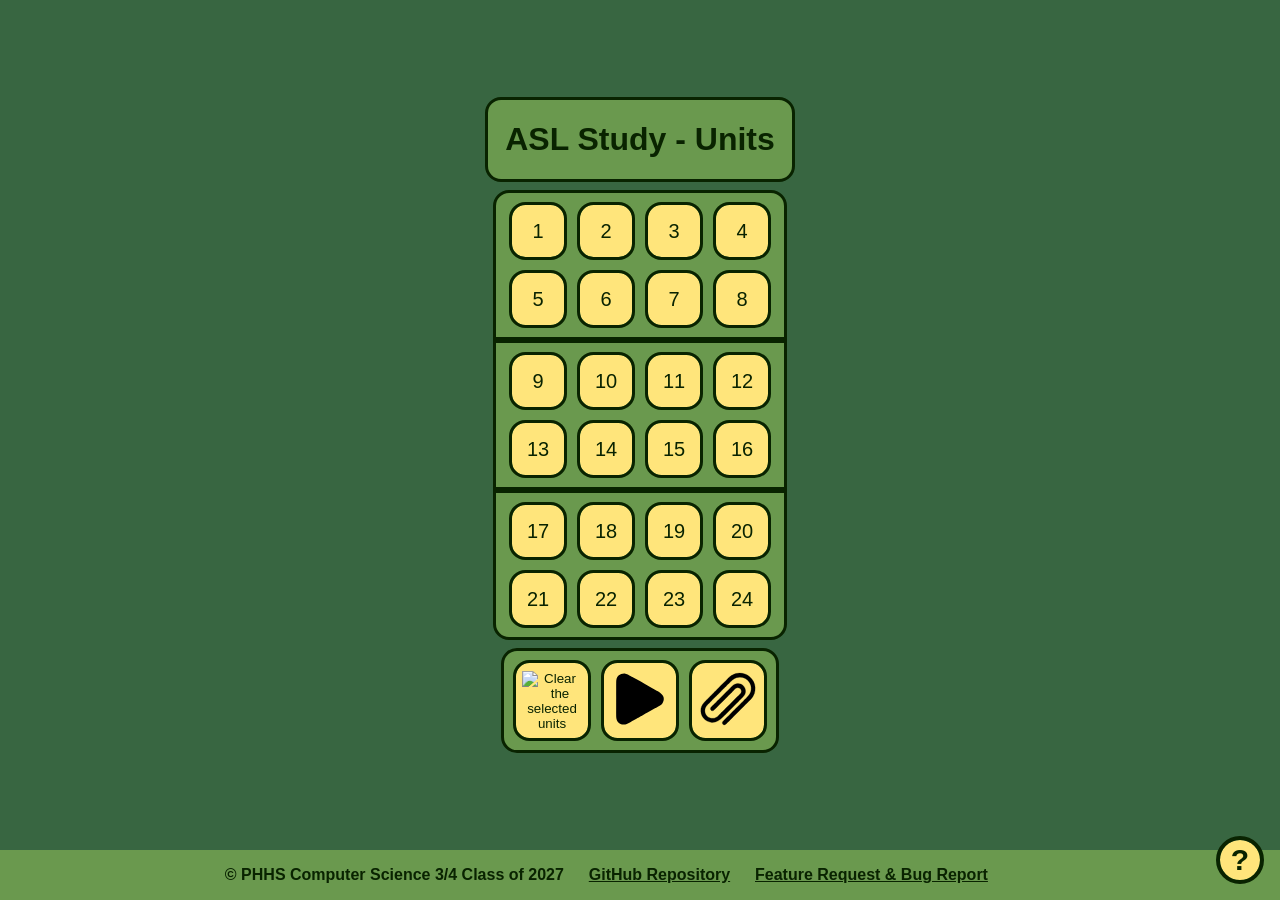
==== commit 20c4f8c7: "Fix dialog layouts and duplicate IDs Remove duplicate bottomButtons IDs and group dialog choices for" ====
--- a/index.html
+++ b/index.html
@@ -4,7 +4,7 @@
     <meta name="viewport" content="width=device-width, initial-scale=1.0" charset="UTF-8">
     <meta name="google-site-verification" content="upfjtAG3YOqZmzo2idSA2R0k44PSSpohdeDNC-UmCA4"/>
     <meta name="description"
-        content="ASL Study tool made for Patrick Henry High School in San Diego, comprising of 24 units and over 1200 words.">
+          content="ASL Study tool made for Patrick Henry High School in San Diego, comprising of 24 units and over 1200 words.">
     <title>ASL Study - Units</title>
     <link rel="stylesheet" href="styles.css">
     <link rel="icon" type="image/svg+xml" href="media/ASL.svg">
@@ -27,53 +27,60 @@
                 <img alt="Clear the selected units" src="media/CLEAR.svg" class="buttonIcon"/>
             </button>
 
-            <!-- <button title="Switch the front between ASL and English" id="whichFront" data-aslOrEnglish="asl"
-                    class="buttons setupButton" onclick="decideImageOfButton('whichFront')">
-                <img alt="Switch the front between ASL and English" src="media/ASL.svg" class="buttonIcon"/>
-            </button> -->
-            <button title = "Choose between flashcard and List mode" class = "buttons setupButton" onclick="openSelectedPopup()">
+            <button title="Choose between flashcard and List mode" class="buttons setupButton"
+                    onclick="openSelectedPopup()">
                 <img src="media/START.svg" class="buttonIcon"/>
             </button>
-			<button title="Copy the selected units to share" class="buttons setupButton" onclick="copySelected()">
-					<img alt="Copy the selected units to share" src="media/CLIPBOARD.svg" class="buttonIcon"/>
-			</button>
+            <button title="Copy the selected units to share" class="buttons setupButton" onclick="copySelected()">
+                <img alt="Copy the selected units to share" src="media/CLIPBOARD.svg" class="buttonIcon"/>
+            </button>
 
-			<dialog id="notEnoughUnits">
-					<p>Not enough units selected!</p>
-					<button title="close" class="close-btn" aria-label="close">&times;</button>
-			</dialog>
-			</div>
-		</div>
+            <dialog id="notEnoughUnits">
+                <p>Not enough units selected!</p>
+                <button title="close" class="close-btn" aria-label="close">&times;</button>
+            </dialog>
+        </div>
+    </div>
 
-		<dialog id="copy">
-			<p>Would you like to copy the link for the flashcards or list of terms?</p>
+    <dialog id="copy">
+        <div class="choiceDialog">
+            <p>Would you like to copy the link for the flashcards or list of terms?</p>
+
             <div class="bottomDiv">
-                <button title="Copy the selected units to share" id="copyButton2" class="buttons setupButton" onclick="copySelected(); copyPopup.close(); document.getElementById('copy').style.display = 'none'">
+                <button title="Copy the selected units to share" id="copyButton2" class="buttons setupButton"
+                        onclick="copySelected(); copyPopup.close(); document.getElementById('copy').style.display = 'none'">
                     <img src="media/FLASHCARDS.svg" alt="Flashcards Icon" class="buttonIcon"/>
                 </button>
-                <button title="Copy the selected units to share" id = "copyButton" class="buttons setupButton copyButton" onclick="copySelected('list'); copyPopup.close(); document.getElementById('copy').style.display = 'none'">
+                <button title="Copy the selected units to share" id="copyButton" class="buttons setupButton copyButton"
+                        onclick="copySelected('list'); copyPopup.close(); document.getElementById('copy').style.display = 'none'">
                     <img src="media/LIST.svg" alt="List Icon" class="buttonIcon">
                 </button>
-                <button title="close" class="close-btn" aria-label="close" onclick = "document.getElementById('copy').style.display = 'none'">&times;</button>
+
             </div>
-        </dialog>
+        </div>
+        <button title="close" class="close-btn" aria-label="close"
+                onclick="document.getElementById('copy').style.display = 'none'">&times;
+        </button>
+    </dialog>
 
-		<div>
-			<dialog id="selectOpen">
-					<p>Would you like to study flashcards or a list of terms?</p>
+    <dialog id="selectOpen">
+        <div class="choiceDialog">
+            <p>Would you like to study flashcards or a list of terms?</p>
 
-					<div id="bottomButtons" class="bottomDiv">
-						<button id="openButtonFlash" class="buttons setupButton" onclick="openSelectedFlash()">
-							<img src="media/FLASHCARDS.svg" alt="Flashcards Icon" class="buttonIcon"/>
-						</button>
-						<button id="openButtonList" class="buttons setupButton" onclick="openSelectedList()">
-							<img src="media/LIST.svg" alt="List Icon" class="buttonIcon">
-						</button>
-					</div>
+            <div class="bottomDiv">
+                <button id="openButtonFlash" class="buttons setupButton" onclick="openSelectedFlash()">
+                    <img src="media/FLASHCARDS.svg" alt="Flashcards Icon" class="buttonIcon"/>
+                </button>
+                <button id="openButtonList" class="buttons setupButton" onclick="openSelectedList()">
+                    <img src="media/LIST.svg" alt="List Icon" class="buttonIcon">
+                </button>
+            </div>
+        </div>
 
-					<button title="close" class="close-btn" aria-label="close" onclick = "document.getElementById('selectOpen').style.display = 'none'">&times;</button>
-				</dialog>
-		</div>
+        <button title="close" class="close-btn" aria-label="close"
+                onclick="document.getElementById('selectOpen').style.display = 'none'">&times;
+        </button>
+    </dialog>
 
     <div class="cornerButtonDiv">
         <button title="Tutorial" class="cornerButton" onclick="helpPopup.showModal()">?</button>
--- a/styles.css
+++ b/styles.css
@@ -1,22 +1,22 @@
 :root {
-	/* PHHS Theme */
-	/* Teal Green #006D5B */
-	--color-darkText: #092300;
-	--color-lightText: #ffe57b;
-
-	--color-background1: #386641; /* Body and dialog background */
-	--color-background2: #6a994e; /* Footer, container elements, and flashcard background */
-	--color-background3: #ffe57b; /* Navigation buttons and setup/unit buttons background */
-	--color-background4: #092300; /* Card/container borders, unit dividers, help button outline/text, and selected button background */
-
-	/* Debug coloring
-	To apply, uncomment this section */
-	/*--color-darkText: #ff0000;*/
-	/*--color-lightText: #ee04ff;*/
-	/*--color-background1: #ffa600;*/
-	/*--color-background2: #6aff00;*/
-	/*--color-background3: #002afb;*/
-	/*--color-background4: #7d04ff;*/
+    /* PHHS Theme */
+    /* Teal Green #006D5B */
+    --color-darkText: #092300;
+    --color-lightText: #ffe57b;
+
+    --color-background1: #386641; /* Body and dialog background */
+    --color-background2: #6a994e; /* Footer, container elements, and flashcard background */
+    --color-background3: #ffe57b; /* Navigation buttons and setup/unit buttons background */
+    --color-background4: #092300; /* Card/container borders, unit dividers, help button outline/text, and selected button background */
+
+    /* Debug coloring
+    To apply, uncomment this section */
+    /*--color-darkText: #ff0000;*/
+    /*--color-lightText: #ee04ff;*/
+    /*--color-background1: #ffa600;*/
+    /*--color-background2: #6aff00;*/
+    /*--color-background3: #002afb;*/
+    /*--color-background4: #7d04ff;*/
 }
 
 /* Broad layout stuff */
@@ -25,106 +25,108 @@
 so this selects all types of elements and specifies the text color
 */
 * {
-	color: var(--color-darkText)
+    color: var(--color-darkText)
 }
 
 html, body {
-	min-height: 100%;
-	margin: 0;
-}
+    min-height: 100%;
+    margin: 0;
+}
+
 body {
-	min-height: 100vh;
-	min-width: 200px;
-	display: flex;
-	flex-direction: column;
-	font-family: Helvetica, Arial, sans-serif;
-	background-color: var(--color-background1);
+    min-height: 100vh;
+    min-width: 200px;
+    display: flex;
+    flex-direction: column;
+    font-family: Helvetica, Arial, sans-serif;
+    background-color: var(--color-background1);
 }
 
 main {
-	flex: 1;
-	display: flex;
-	flex-direction: column;
-	justify-content: center;
-	align-items: center;
+    flex: 1;
+    display: flex;
+    flex-direction: column;
+    justify-content: center;
+    align-items: center;
 }
 
 #listContainer {
-	overflow-wrap: break-word;
+    overflow-wrap: break-word;
 }
 
 #scrollToTopBtn {
-  position: fixed; /* Keeps it in the same place even when scrolling */
-  bottom: 30px;    /* Distance from the bottom */
-  right: 30px;     /* Distance from the right */
-  z-index: 99;     /* Makes sure it sits on top of other content */
-
-  /* Styling */
-  background-color: #007bff;
-  color: white;
-  border: none;
-  outline: none;
-  cursor: pointer;
-  padding: 15px;
-  border-radius: 50%;
-  font-size: 18px;
-  box-shadow: 0 4px 6px rgba(0,0,0,0.1);
-
-  /* Smooth show/hide animation */
-  opacity: 0;
-  transition: opacity 0.3s ease, transform 0.3s ease;
-  pointer-events: none; /* Prevents clicking when hidden */
+    position: fixed; /* Keeps it in the same place even when scrolling */
+    bottom: 30px; /* Distance from the bottom */
+    right: 30px; /* Distance from the right */
+    z-index: 99; /* Makes sure it sits on top of other content */
+
+    /* Styling */
+    background-color: #007bff;
+    color: white;
+    border: none;
+    outline: none;
+    cursor: pointer;
+    padding: 15px;
+    border-radius: 50%;
+    font-size: 18px;
+    box-shadow: 0 4px 6px rgba(0, 0, 0, 0.1);
+
+    /* Smooth show/hide animation */
+    opacity: 0;
+    transition: opacity 0.3s ease, transform 0.3s ease;
+    pointer-events: none; /* Prevents clicking when hidden */
 }
 
 #scrollToTopBtn.show {
-	opacity: 1;
-	pointer-events: auto;
+    opacity: 1;
+    pointer-events: auto;
 }
 
 #flashcardsBody {
-	justify-content: center;
-	align-items: center;
+    justify-content: center;
+    align-items: center;
 }
 
 footer {
-	height: fit-content;
-	width: 100%;
-	margin: 0;
-	background-color: var(--color-background2);
+    height: fit-content;
+    width: 100%;
+    margin: 0;
+    background-color: var(--color-background2);
 }
 
 footer p {
-	font-weight:600;
-	text-align: center;
-	padding: 0;
+    font-weight: 600;
+    text-align: center;
+    padding: 0;
 }
 
 /* Widespread Containers */
 
-.roundedLargeElement{
-	background: var(--color-background2);
-	display: grid;
-	justify-content: center;
-	padding-left: .5rem;
-	padding-right: .5rem;
-	width: 80%;
-	max-width: 18rem;
-	place-items: center;
-	border-radius: 1rem;
-	border: 3px solid var(--color-background4);
-	margin: auto;
-}
-
-#headerDiv{
+.roundedLargeElement {
+    background: var(--color-background2);
+    display: grid;
+    justify-content: center;
+    padding-left: .5rem;
+    padding-right: .5rem;
+    width: 80%;
+    max-width: 16.5rem;
+    place-items: center;
+    border-radius: 1rem;
+    border-radius: 1rem;
+    border: 3px solid var(--color-background4);
+    margin: auto;
+}
+
+#headerDiv {
     text-align: center;
-    font-size: clamp(0.01rem, 6vw, 1rem);
+    font-size: 1rem;
     padding-top: 0;
     padding-bottom: 0;
-    margin-bottom: 0.6em;
-    margin-top: 0.6em;
-}
-
-.divButtons{
+    margin: 0.5rem 0;
+    max-width: 18rem;
+}
+
+.divButtons {
     display: flex;
     flex-direction: row;
     flex-wrap: wrap;
@@ -134,149 +136,158 @@
     margin-top: 0;
 }
 
-.setupButtonDiv1{
+.setupButtonDiv1 {
     border-bottom: 0.4rem solid #636363;
     margin-bottom: 0;
     border-radius: 1rem 1rem 0 0;
 }
 
-.setupButtonDiv2{
+.setupButtonDiv2 {
     margin-bottom: 0;
     border-radius: 0;
 }
 
-.setupButtonDiv3{
+.setupButtonDiv3 {
     border-top: 0.4rem solid #636363;
     border-radius: 0 0 1rem 1rem;
 }
 
 .buttonIcon {
-	height: 100%;
-	width: 100%;
+    height: 100%;
+    width: 100%;
 }
 
 .bottomDiv {
-	display: flex;
-	flex-wrap: wrap;
-	justify-content: center;
-	gap: 1em;
-	width: 100%;
+    display: flex;
+    flex-wrap: wrap;
+    justify-content: center;
+    gap: 1em;
+    width: 100%;
 }
 
 /* Unit selection page */
 
-#upToTenUnits{
+#upToTenUnits {
     border-bottom: 0.4rem solid var(--color-background4);
-	border-radius: 1rem 1rem 0 0;
+    border-radius: 1rem 1rem 0 0;
     margin-bottom: 0;
 }
 
-#upToTwentyUnits{
-	border-top: none;
-	border-bottom: none;
+#upToTwentyUnits {
+    border-top: none;
+    border-bottom: none;
     margin-bottom: 0;
     border-radius: 0;
 }
 
-#upToThirtyUnits{
+#upToThirtyUnits {
     border-top: 0.4rem solid var(--color-background4);
     border-radius: 0 0 1rem 1rem;
-	margin-bottom: 0;
-}
-
-#homeBody .setupContainer{
-	margin-top: 1rem;
-	max-width: fit-content;
-	width: 80%;
-}
-#flashcardsBody .setupContainer{
-	margin-top: 1rem;
-	max-width: fit-content;
-}
-
-.unitButton{
-	width: 3.5rem;
-	height: 3.5rem;
-}
-
-.unitText{
-	font-size: 1.25rem;
-	font-weight: 500;
-	color: inherit;
+    margin-bottom: 0;
+}
+
+#homeBody .setupContainer {
+    margin: 0.5rem 0;
+    max-width: fit-content;
+    width: 80%;
+}
+
+#flashcardsBody .setupContainer {
+    margin-top: 1rem;
+    max-width: fit-content;
+}
+
+.unitButton {
+    width: 3.25rem;
+    height: 3.25rem;
+}
+
+.unitText {
+    font-size: 1.25rem;
+    font-weight: 500;
+    color: inherit;
 }
 
 /* Dialog */
 
 dialog {
-	border-radius: 1rem;
-	border: 3px solid var(--color-darkText);
-	background-color: var(--color-background1);
+    border-radius: 1rem;
+    border: 3px solid var(--color-darkText);
+    background-color: var(--color-background1);
 }
 
 dialog p {
-	font-weight: bold;
-	gap: 0.25em;
-}
-
-dialog::backdrop{
-	backdrop-filter: blur(3px) brightness(50%);
+    font-weight: bold;
+    gap: 0.25em;
+}
+
+dialog::backdrop {
+    backdrop-filter: blur(3px) brightness(50%);
+}
+
+.choiceDialog {
+    display: flex;
+    flex-direction: column;
+    gap: 1rem;
 }
 
 .close-btn {
-	position: absolute;
-	top: 0;
-	right: 3px;
-	background: none;
-	border: none;
-	font-size: 2.25rem;
-	cursor: pointer;
-}
+    position: absolute;
+    top: 0;
+    right: 3px;
+    background: none;
+    border: none;
+    font-size: 2.25rem;
+    cursor: pointer;
+}
+
 #openButtonFlash {
-	width: 6.5rem;
-	aspect-ratio: 1 / 1;
-	margin-right: 2rem;
-}
+    width: 6.5rem;
+    aspect-ratio: 1 / 1;
+    margin-right: 2rem;
+}
+
 #openButtonList {
-	width: 6.5rem;
-	aspect-ratio: 1 / 1;
-	margin-right: 0.1rem;
+    width: 6.5rem;
+    aspect-ratio: 1 / 1;
+    margin-right: 0.1rem;
 }
 
 #copyButton {
-	width: 6.5rem;
-	aspect-ratio: 1 / 1;
-	margin-right: 0.1rem;
+    width: 6.5rem;
+    aspect-ratio: 1 / 1;
+    margin-right: 0.1rem;
 }
 
 #copyButton2 {
-	width: 6.5rem;
-	aspect-ratio: 1 / 1;
-	margin-right: 2rem;
+    width: 6.5rem;
+    aspect-ratio: 1 / 1;
+    margin-right: 2rem;
 }
 
 /* Flashcards */
 
 span {
-	display: block;
-	margin: 4px 0;
+    display: block;
+    margin: 4px 0;
 }
 
 #flashcardsFlexDiv {
-	display: flex;
-	justify-content: center;
-	align-items: center;
-	flex-wrap: wrap balance;
-
-	gap: 2rem;
-	width: fit-content;
-
-	perspective: 1000px;
-
-	margin: 1rem auto;
+    display: flex;
+    justify-content: center;
+    align-items: center;
+    flex-wrap: wrap balance;
+
+    gap: 2rem;
+    width: fit-content;
+
+    perspective: 1000px;
+
+    margin: 1rem auto;
 }
 
 #perspectiveCardDiv {
-	flex: 0 1 auto;
+    flex: 0 1 auto;
 
     width: 50rem;
     height: 30rem;
@@ -291,9 +302,9 @@
 }
 
 .card {
-	display: flex;
-	justify-content: center;
-	align-items: center;
+    display: flex;
+    justify-content: center;
+    align-items: center;
     position: absolute;
     font-size: 4rem;
     width: 100%;
@@ -302,63 +313,63 @@
     background-color: var(--color-background2);
     backface-visibility: hidden;
     -webkit-backface-visibility: hidden;
-	border: 3px solid var(--color-background4);
-	cursor: pointer;
+    border: 3px solid var(--color-background4);
+    cursor: pointer;
 }
 
 .lazyLoadCard {
-	display: none;
+    display: none;
 }
 
 .card img {
-	height: 60%;
-	max-width: 90%
+    height: 60%;
+    max-width: 90%
 }
 
 .sideNumber {
     font-size: 1.5rem;
     left: 50%;
-	transform: translateX(-50%);
+    transform: translateX(-50%);
     position: absolute;
     top: 3%;
 }
 
 .navigationButton {
-	display: flex;
-	justify-content: center;
-	align-items: center;
-	padding: 0;
-	font-size: 2rem;
-	width: 10rem;
-	height: 10rem;
-	aspect-ratio: 1 / 1;
-
-	background-color: var(--color-background3);
-	border-radius: 1em;
-	border-width: 0;
-	outline: 3px solid var(--color-background4);
-	outline-offset: 0;
-	cursor: pointer;
-	color: inherit;
+    display: flex;
+    justify-content: center;
+    align-items: center;
+    padding: 0;
+    font-size: 2rem;
+    width: 10rem;
+    height: 10rem;
+    aspect-ratio: 1 / 1;
+
+    background-color: var(--color-background3);
+    border-radius: 1em;
+    border-width: 0;
+    outline: 3px solid var(--color-background4);
+    outline-offset: 0;
+    cursor: pointer;
+    color: inherit;
 }
 
 .navigationButton .buttonIcon {
-	display: block;
-	width: 80%;
-	height: 80%;
-	object-fit: contain;
+    display: block;
+    width: 80%;
+    height: 80%;
+    object-fit: contain;
 }
 
 #previousCardButton img {
-	transform: scaleX(-1);
-}
-
-.fadeIn{
+    transform: scaleX(-1);
+}
+
+.fadeIn {
     animation: fadein 1.5s ease-in-out;
 }
 
 .no-transition {
-	transition: none !important;
+    transition: none !important;
 }
 
 #back {
@@ -366,213 +377,221 @@
 }
 
 .buttons.setupButton.flashcardSetup {
-	width: 6.5rem;
-}
-
-@keyframes fadeIn{
-    from {opacity: 0;}
-    to {opacity: 1;}
+    width: 6.5rem;
+}
+
+@keyframes fadeIn {
+    from {
+        opacity: 0;
+    }
+    to {
+        opacity: 1;
+    }
 }
 
 /*List Page*/
 
 #listHeader {
-	text-align: center;
-	font-size: clamp(0.01rem, 6vw, 1.2rem);
-	width: min(60rem, 80%);
-	margin: 1rem auto;
-
-	display: flex;
-	flex-direction: row;
-	flex-wrap: wrap;
-	align-content: center;
-	align-items: center;
-	justify-content: center;
-	gap: 2rem;
-}
-
-#listHeaderTitleDiv{
-	text-align: center;
-	font-size: 1rem;
-	margin: 0;
-
-	min-width: 10rem;
-	max-width: 30rem;
-	width: 100%;
-	overflow-wrap: break-word;
-	word-wrap: break-word;
+    text-align: center;
+    font-size: clamp(0.01rem, 6vw, 1.2rem);
+    width: min(60rem, 80%);
+    margin: 1rem auto;
+
+    display: flex;
+    flex-direction: row;
+    flex-wrap: wrap;
+    align-content: center;
+    align-items: center;
+    justify-content: center;
+    gap: 2rem;
+}
+
+#listHeaderTitleDiv {
+    text-align: center;
+    font-size: 1rem;
+    margin: 0;
+
+    min-width: 10rem;
+    max-width: 30rem;
+    width: 100%;
+    overflow-wrap: break-word;
+    word-wrap: break-word;
 }
 
 #listUnitTitle {
-	font-size: 3.5rem;
-	margin: 0;
+    font-size: 3.5rem;
+    margin: 0;
 }
 
 #listContainer {
-	display: flex;
-	flex-direction: column;
-	flex-wrap: nowrap;
-	margin: 2rem auto;
-	padding: 0;
-	max-width: 40rem;
+    display: flex;
+    flex-direction: column;
+    flex-wrap: nowrap;
+    margin: 2rem auto;
+    padding: 0;
+    max-width: 40rem;
 }
 
 #listHeader button {
-	justify-self: right;
-	margin-right: 1em;
+    justify-self: right;
+    margin-right: 1em;
 }
 
 #listHeader div {
-	height: 100%;
+    height: 100%;
 }
 
 #scrollToTop {
-	opacity: 0;
-	transition: opacity 0.3s ease, transform 0.3s ease;
-	pointer-events: none;
+    opacity: 0;
+    transition: opacity 0.3s ease, transform 0.3s ease;
+    pointer-events: none;
 }
 
 #scrollToTop.show {
-	opacity: 1;
-	pointer-events: auto;
-}
-
-#listContainer h1{
-	font-size: 3rem;
-	margin: 2rem 0;
-}
-
-.splitter{
-	grid-column: 1 / -1;
-	width: 100%;
-	height: 4px;
-	background-color: #242424;
-	border: none;
-	margin: 0;
-	padding: 0;
+    opacity: 1;
+    pointer-events: auto;
+}
+
+#listContainer h1 {
+    font-size: 3rem;
+    margin: 2rem 0;
+}
+
+.splitter {
+    grid-column: 1 / -1;
+    width: 100%;
+    height: 4px;
+    background-color: #242424;
+    border: none;
+    margin: 0;
+    padding: 0;
 }
 
 .termGifListPair {
-	margin: 2rem;
-	box-sizing: border-box;
-	padding: 0;
-	display: grid;
-	gap: 20px;
-	grid-template-columns: repeat(2, minmax(0, 1fr));
-	align-items: center;
-	justify-items: center;
-	width: calc(100% - 4rem);
-	height: 8rem;
-	max-height: 8rem;
+    margin: 2rem;
+    box-sizing: border-box;
+    padding: 0;
+    display: grid;
+    gap: 20px;
+    grid-template-columns: repeat(2, minmax(0, 1fr));
+    align-items: center;
+    justify-items: center;
+    width: calc(100% - 4rem);
+    height: 8rem;
+    max-height: 8rem;
 }
 
 .termGifListPair p {
-	margin: 0;
-	padding: 0;
-	text-align: center;
-	font-size: 2rem;
-	min-width: 0;
-	overflow-wrap: anywhere;
+    margin: 0;
+    padding: 0;
+    text-align: center;
+    font-size: 2rem;
+    min-width: 0;
+    overflow-wrap: anywhere;
 }
 
 .termGifListPair img {
-	height: 8rem;
-	max-width: 100%;
+    height: 8rem;
+    max-width: 100%;
 }
 
 /* Setup buttons (on both pages)*/
 
 .buttonIcon {
-	height: 100%;
-	width: 100%;
+    height: 100%;
+    width: 100%;
 }
 
 .buttons {
-	background-color: var(--color-background3);
-	border-radius: 1em;
-	border-width: 0;
-	outline: 3px solid var(--color-background4);
-	outline-offset: 0;
-	cursor: pointer;
-	color: inherit;
-	box-shadow: none;
-}
-
-.cornerButtonDiv, .endOfListDiv  {
-	align-self: flex-end;
-	justify-self: right;
-	right: 20px;
-	position: fixed;
-	bottom: 20px;
+    background-color: var(--color-background3);
+    border-radius: 1em;
+    border-width: 0;
+    outline: 3px solid var(--color-background4);
+    outline-offset: 0;
+    cursor: pointer;
+    color: inherit;
+    box-shadow: none;
+}
+
+.cornerButtonDiv, .endOfListDiv {
+    align-self: flex-end;
+    justify-self: right;
+    right: 20px;
+    position: fixed;
+    bottom: 20px;
 }
 
 #help {
-	height: 70%;
-	width: fit-content;
-	min-width: 190px;
-	justify-items: center;
+    height: 70%;
+    width: fit-content;
+    min-width: 190px;
+    justify-items: center;
 }
 
 #endOfList {
-	height: fit-content;
-	width: 25%;
-	text-align: center;
-	overflow-wrap: break-word;
-	min-width: 190px;
-	justify-items: center;
-	gap: 15px;
-	padding-top: 1px;
-	row-gap: 2px;
+    height: fit-content;
+    width: 25%;
+    text-align: center;
+    overflow-wrap: break-word;
+    min-width: 190px;
+    justify-items: center;
+    gap: 15px;
+    padding-top: 1px;
+    row-gap: 2px;
 }
 
 .cornerButton {
-	height: 40px;
-	width: 40px;
-	border-radius: 3em;
-	border-width: 0;
-	outline: 4px solid var(--color-background4);
-	outline-offset: 0;
-	font-weight: bold;
-	font-size: 30px;
-	background-color: var(--color-lightText);
-	color: var(--color-background4);
-	cursor: pointer;
-}
-
-.home-btn img{
-	width: 100%;
+    height: 40px;
+    width: 40px;
+    border-radius: 3em;
+    border-width: 0;
+    outline: 4px solid var(--color-background4);
+    outline-offset: 0;
+    font-weight: bold;
+    font-size: 30px;
+    background-color: var(--color-lightText);
+    color: var(--color-background4);
+    cursor: pointer;
+}
+
+.home-btn img {
+    width: 100%;
 }
 
 .homeHelpImg {
-	height: 85%;
-
-}
-
-.setupButton{
-	width: 4.5rem;
-	aspect-ratio: 1 / 1;
-}
-
-@media only screen and (max-width: 1280px){
-	#flashcardsBody .setupButton {
-		width: min(7rem, 23vw);
-	}
-	.navigationButton {
-		/* width: 37vw; */
-		width: min(11rem, 37vw);
-		height: min(11rem, 37vw);
-	}
-	#previousCardButton {
-		order: 1;
-	}
-	#nextCardButton {
-		order: 2;
-	}
-	#perspectiveCardDiv {
-		width: 90vw;
-	}
-
-	footer p {
-		padding: 0 5rem 0 0.8rem;
-	}
-}
+    height: 85%;
+
+}
+
+.setupButton {
+    width: 4.5rem;
+    aspect-ratio: 1 / 1;
+}
+
+@media only screen and (max-width: 1280px) {
+    #flashcardsBody .setupButton {
+        width: min(7rem, 23vw);
+    }
+
+    .navigationButton {
+        /* width: 37vw; */
+        width: min(11rem, 37vw);
+        height: min(11rem, 37vw);
+    }
+
+    #previousCardButton {
+        order: 1;
+    }
+
+    #nextCardButton {
+        order: 2;
+    }
+
+    #perspectiveCardDiv {
+        width: 90vw;
+    }
+
+    footer p {
+        padding: 0 5rem 0 0.8rem;
+    }
+}
